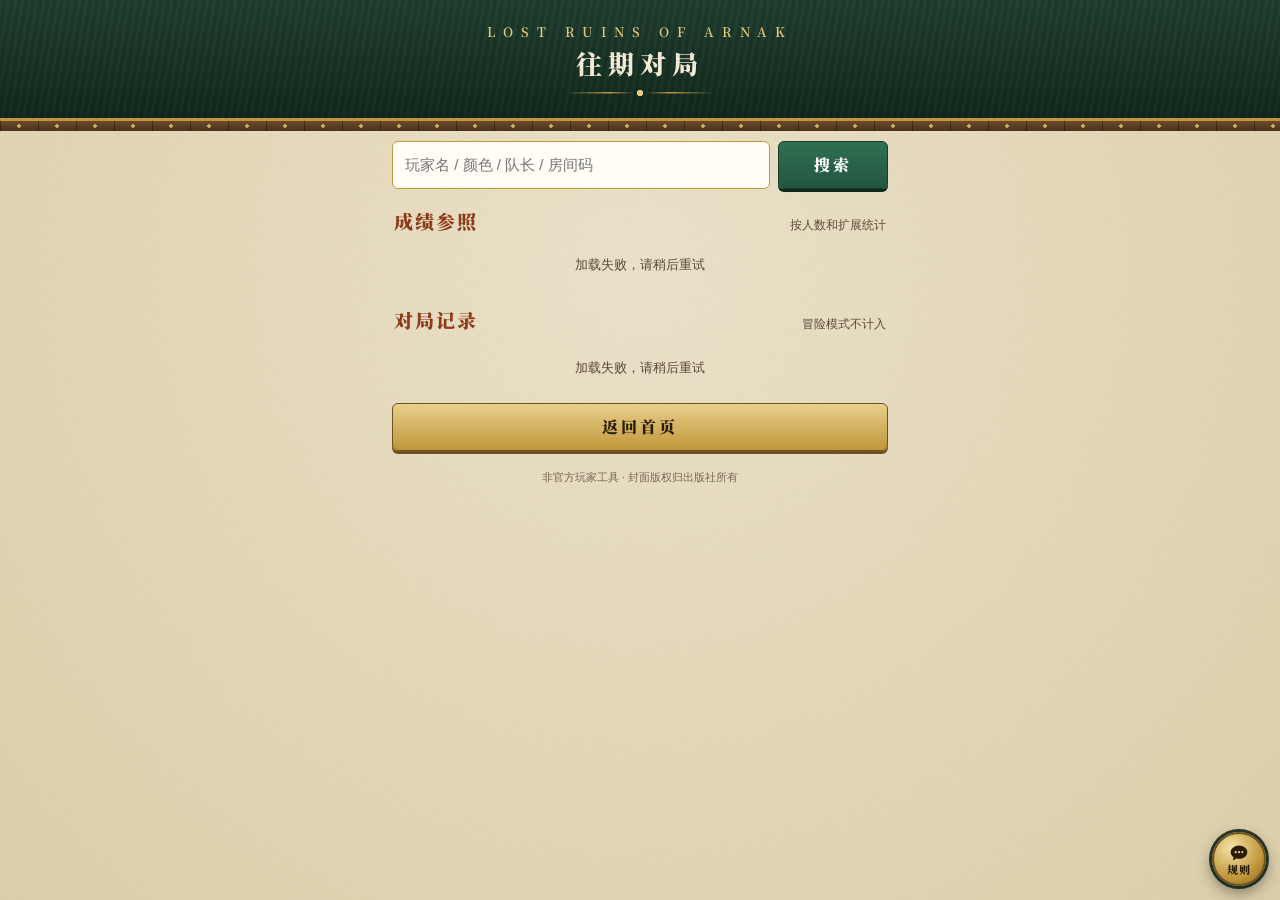
==== public/history.html @ c451a234 "阿纳克遗迹小助手：布置清单、轮次流程、终局计分、冒险模式记录、教程与规则助手 依据 CGE 官方规则书（简中版）：基础版、探险队长、失踪的探险队、冒险手册 v1.02。 做/不做清单来自社区调研（do" ====
<!doctype html>
<html lang="zh-CN">
<head>
<meta charset="utf-8">
<meta name="viewport" content="width=device-width,initial-scale=1,viewport-fit=cover">
<meta name="theme-color" content="#0f2219">
<title>往期对局 · 阿纳克遗迹</title>
<link rel="icon" href="img/icon-64.png">
<link rel="apple-touch-icon" href="img/icon-180.png">
<link rel="preconnect" href="https://fonts.googleapis.com">
<link rel="preconnect" href="https://fonts.gstatic.com" crossorigin>
<link href="https://fonts.googleapis.com/css2?family=Oswald:wght@500;600&family=Noto+Serif+SC:wght@600;900&display=swap" rel="stylesheet">
<link rel="stylesheet" href="style.css">
</head>
<body>
<div class="hero"><div class="en">LOST RUINS OF ARNAK</div><h1>往期对局</h1><div class="orn"></div></div><div class="band"></div>
<div class="wrap">
<form class="join" id="search"><input id="q" maxlength="12" autocomplete="off" placeholder="玩家名 / 颜色 / 队长 / 房间码"><button class="btn navy">搜索</button></form>
<h2 class="h">成绩参照<small>按人数和扩展统计</small></h2>
<div id="stats"><div class="empty">加载中…</div></div>
<h2 class="h">对局记录<small>冒险模式不计入</small></h2>
<div class="list games" id="games"><div class="empty">加载中…</div></div>
<a class="btn" href="./">返回首页</a>
<footer>非官方玩家工具 · 封面版权归出版社所有</footer>
</div>
<script type="module" src="history.js"></script>
<script type="module" src="chat.js"></script>
</body>
</html>
---- public/style.css ----
:root{
  --parch:#f0e7cf; --parch2:#e1d3ae; --ink:#2a2219; --ink2:#5a4a38;
  --red:#8e3b1a; --navy:#245540; --navy2:#2f7052; --step:#2f7052;
  --steel:#0f2219; --steel2:#1a3a2b; --brass:#c0973a; --brass2:#e6c97d;
  --wood:#6b4a2b; --wood2:#4a321c;
  --p-red:#c0412e; --p-blue:#3d78b8; --p-yellow:#dcae38; --p-green:#4b9a46; --p-rival:#6d6a63;
  --c-res:#2f6f9a; --c-temple:#c0973a; --c-idol:#8a5aa6; --c-guard:#8e3b1a; --c-card:#4f7d3a;
  --serif:"Noto Serif SC","Songti SC","STSong",serif;
  --sans:-apple-system,"PingFang SC","Hiragino Sans GB","Microsoft YaHei",sans-serif;
  --num:"Oswald","DIN Alternate",sans-serif;
}
*{box-sizing:border-box;margin:0;padding:0;-webkit-tap-highlight-color:transparent}
html{background:var(--parch2)}
body{min-height:100vh;font-family:var(--sans);color:var(--ink);
  background:
    url("data:image/svg+xml;utf8,<svg xmlns='http://www.w3.org/2000/svg' width='240' height='240'><filter id='n'><feTurbulence type='fractalNoise' baseFrequency='.9' numOctaves='2' stitchTiles='stitch'/><feColorMatrix values='0 0 0 0 .35 0 0 0 0 .27 0 0 0 0 .17 0 0 0 .16 0'/></filter><rect width='240' height='240' filter='url(%23n)'/></svg>"),
    radial-gradient(ellipse at 50% 30%,var(--parch) 0%,var(--parch2) 100%)}
button{font-family:inherit;cursor:pointer}
.hidden{display:none!important}
.band{height:10px;background:radial-gradient(circle at 19px 5px,#c9a45a 0 1.6px,transparent 2px) 0 0/38px 10px,linear-gradient(90deg,rgba(0,0,0,.35) 0 1px,transparent 1px) 0 0/38px 10px,linear-gradient(var(--wood),var(--wood2))}

/* big header (landing / setup) */
.hero{padding:calc(env(safe-area-inset-top) + 22px) 16px 20px;text-align:center;color:#f3ead6;
  background:linear-gradient(180deg,rgba(255,255,255,.04),rgba(0,0,0,.25)),repeating-linear-gradient(100deg,#1b3b2c 0 3px,#163224 3px 7px),var(--steel2);
  border-bottom:3px solid var(--brass)}
.hero .en{font:600 13px var(--serif);letter-spacing:8px;color:var(--brass2)}
.hero h1{font:900 26px/1.25 var(--serif);letter-spacing:6px;margin-top:6px}
.orn{width:150px;height:10px;margin:8px auto 0;
  background:radial-gradient(circle,var(--brass2) 0 3px,transparent 3.5px) center/10px 10px no-repeat,
    linear-gradient(90deg,transparent,var(--brass) 30%,transparent 46%,transparent 54%,var(--brass) 70%,transparent) center/100% 1.5px no-repeat}
/* slim bar (in game) */
.bar{display:flex;align-items:center;gap:8px;padding:calc(env(safe-area-inset-top) + 8px) 12px 8px;color:#f3ead6;
  background:repeating-linear-gradient(100deg,#1b3b2c 0 3px,#163224 3px 7px),var(--steel2);border-bottom:2px solid var(--brass)}
.bar .ttl{flex:1;font:900 15px var(--serif);letter-spacing:2px;white-space:nowrap;overflow:hidden;text-overflow:ellipsis}
.room{display:inline-flex;align-items:center;gap:6px;height:30px;padding:0 10px;border-radius:15px;border:1px solid rgba(224,194,122,.5);
  background:rgba(0,0,0,.2);color:var(--brass2);font:600 15px var(--num);letter-spacing:2px}
.room small{font:500 11px var(--sans);letter-spacing:0;color:#cbbf9f}
.conn{width:9px;height:9px;border-radius:50%;background:#7d8796;box-shadow:0 0 0 2px rgba(0,0,0,.25)}
.conn.on{background:#62c27a}

.wrap{max-width:520px;margin:0 auto;padding:0 12px calc(env(safe-area-inset-bottom) + 20px)}
.tabs{display:flex;gap:6px;margin:10px 0 8px}
.tab{flex:1;height:38px;border-radius:4px;font:700 15px var(--serif);letter-spacing:3px;color:var(--navy);
  background:rgba(36,85,64,.08);border:1.5px solid rgba(36,85,64,.35)}
.tab.on{color:#fff;background:linear-gradient(180deg,var(--navy2),var(--navy));border-color:#163a2b}
h2.h{display:flex;align-items:baseline;justify-content:space-between;margin:18px 2px 8px;font:900 19px var(--serif);letter-spacing:2px;color:var(--red)}
h2.h small{font:500 12px var(--sans);letter-spacing:0;color:var(--ink2)}
.note{font:500 12px/1.55 var(--sans);color:var(--ink2);padding:7px 10px;border-left:3px solid var(--red);background:rgba(139,58,28,.05);margin-top:8px}
.note b{color:var(--red)}
.card{background:rgba(255,252,243,.6);border:1.5px solid rgba(90,74,56,.32);border-radius:8px;box-shadow:0 2px 6px rgba(60,40,10,.1)}
.list{display:flex;flex-direction:column;gap:7px}
.row{display:flex;align-items:center;gap:8px;padding:7px 9px}
.stepn{flex:none;width:24px;height:24px;border-radius:50%;background:var(--step);color:#fff;border:2px solid #fff;
  box-shadow:0 1px 3px rgba(0,0,0,.3);font:600 13px/20px var(--num);text-align:center}
.por{display:inline-block;flex:none;width:46px;height:46px;border-radius:50%;padding:3px;background:var(--c,#999);box-shadow:0 2px 4px rgba(0,0,0,.3);border:none}
.por img{display:block;width:100%;height:100%;border-radius:50%;object-fit:cover;background:#3a2f25}
.por.sm{width:36px;height:36px;padding:2.5px}
.por.xs{width:28px;height:28px;padding:2px}
.who{flex:1;min-width:0}
.who .nm{font:700 15px var(--sans);white-space:nowrap;overflow:hidden;text-overflow:ellipsis}
.who .fg{font:500 11px var(--sans);color:var(--ink2);margin-top:1px;white-space:nowrap;overflow:hidden;text-overflow:ellipsis}
input.pn{width:100%;height:34px;border:1.5px solid rgba(90,74,56,.35);border-radius:6px;background:#fffdf6;padding:0 8px;outline:none;font:700 15px var(--sans);color:var(--ink)}
input.pn:focus{border-color:var(--navy)}
.ib{flex:none;width:34px;height:34px;border-radius:6px;border:1.5px solid rgba(90,74,56,.4);background:rgba(255,255,255,.55);color:var(--ink);font:700 18px/1 var(--sans)}
.ib:disabled{opacity:.25}
.field{flex:none;display:flex;align-items:center;width:64px;height:36px;border-radius:6px;background:#fffdf6;border:1.5px solid var(--brass);padding:0 7px}
.field i{font:600 14px var(--num);font-style:normal;color:var(--brass);margin-right:2px}
.field input{width:100%;border:none;outline:none;background:transparent;font:600 19px var(--num);color:var(--ink);text-align:right}
.field input.bad{color:#c0392b}
.chips{display:flex;gap:8px}
.chip{flex:1;height:40px;border-radius:6px;border:1.5px solid rgba(36,85,64,.4);background:transparent;color:var(--navy);font:700 16px var(--sans)}
.chip.on{background:var(--navy);color:#fff;border-color:var(--navy)}
.dots{display:flex;gap:6px;margin-top:5px}
.dot{width:20px;height:20px;border-radius:50%;border:2px solid #fff;background:var(--c);box-shadow:0 0 0 1px rgba(0,0,0,.25)}
.dot.on{box-shadow:0 0 0 2px var(--ink)}
.dot:disabled{opacity:.2}
.btn{display:block;width:100%;height:48px;margin-top:12px;border-radius:6px;border:1.5px solid #6e5220;
  background:linear-gradient(180deg,#e9cf8c,var(--brass));color:#2a1d08;font:900 16px var(--serif);letter-spacing:3px;box-shadow:0 3px 0 #6e5220}
.btn:active{transform:translateY(2px);box-shadow:0 1px 0 #6e5220}
.btn:disabled{opacity:.4}
.btn.navy{background:linear-gradient(180deg,var(--navy2),var(--navy));border-color:#163a2b;color:#fff;box-shadow:0 3px 0 #0e281c}
.btn.ghost{height:38px;margin-top:8px;background:transparent;border-color:rgba(90,74,56,.4);color:var(--ink2);font:600 13px var(--sans);letter-spacing:1px;box-shadow:none}
.btns{display:flex;gap:8px}.btns .btn{flex:1}
.err{margin-top:6px;color:#b03020;font-size:13px;text-align:center;min-height:1em}

/* status strip */
.status{display:flex;align-items:center;gap:10px;padding:8px 10px;border-radius:8px;background:rgba(36,85,64,.08);border:1px solid rgba(36,85,64,.25)}
.medal{flex:none;display:inline-flex;align-items:center;justify-content:center;width:40px;height:40px;border-radius:50%;
  background:radial-gradient(circle at 35% 30%,#f2dc9c,var(--brass) 60%,#6e5220);color:#2a1d08;font:900 15px/1 var(--serif);
  border:2px solid #4b3714;box-shadow:0 2px 4px rgba(0,0,0,.3);text-align:center}
.status .t{font:900 17px var(--serif);letter-spacing:1px;color:var(--navy)}
.status .t b{font:600 19px var(--num);color:var(--red);margin:0 2px}
.status .s{font-size:12px;color:var(--ink2);margin-top:1px}
.pips{display:flex;gap:3px;margin-left:auto}
.pips i{width:7px;height:16px;border-radius:2px;background:rgba(36,85,64,.18)}
.pips i.done{background:var(--navy2)}
.pips i.cur{background:var(--red)}
.banner{margin-top:8px;padding:9px 10px;border-radius:8px;background:#1d3d2e;color:#f3ead6;font-size:13px;line-height:1.5;display:flex;align-items:center;gap:10px}
.banner b{color:var(--brass2)}
.banner button{flex:none;height:32px;padding:0 12px;border-radius:5px;border:1px solid var(--brass);background:var(--brass);color:#22180a;font:700 13px var(--sans)}

/* turn order track */
.track{margin-top:8px;padding:9px 6px 9px;border-radius:8px;background:linear-gradient(180deg,#1d3d2e,#0d2018);border:2px solid #06120c;color:#f3ead6}
.track .t{font:700 12px var(--serif);letter-spacing:2px;color:var(--brass2);text-align:center}
.slots{display:flex;justify-content:center;gap:4px;margin-top:6px}
.slot{flex:1;max-width:88px;text-align:center;min-width:0}
.slot .o{font:600 12px var(--num);color:var(--brass2);margin-bottom:3px}
.slot .por{display:block;margin:0 auto;width:44px;height:44px}
.slot .n{font:600 11.5px var(--sans);margin-top:3px;white-space:nowrap;overflow:hidden;text-overflow:ellipsis}
.slot .m{display:inline-block;margin-top:2px;padding:0 7px;border-radius:9px;background:var(--brass);color:#22180a;font:600 12px/17px var(--num)}

/* scoring table */
table.sc{width:100%;margin-top:8px;border-collapse:separate;border-spacing:0 6px;table-layout:fixed}
.sc thead th{padding:0 2px 2px;vertical-align:bottom}
.sc th:first-child{width:64px}
.pv{display:flex;flex-direction:column;align-items:center;gap:2px;min-width:0}
.pv span{max-width:100%;font:700 12.5px var(--sans);white-space:nowrap;overflow:hidden;text-overflow:ellipsis}
.sc tbody th{height:50px;padding-left:9px;text-align:left;font:600 13px/1.2 var(--sans);color:var(--ink2);background:rgba(255,252,243,.6);border:1.5px solid rgba(90,74,56,.25);border-right:none;border-radius:8px 0 0 8px}
.sc tbody th small{display:block;font-size:11px;font-weight:500}
.sc td{padding:0 3px;background:rgba(255,252,243,.6);border-top:1.5px solid rgba(90,74,56,.25);border-bottom:1.5px solid rgba(90,74,56,.25)}
.sc td:last-child{border-right:1.5px solid rgba(90,74,56,.25);border-radius:0 8px 8px 0;padding-right:5px}
.cell{width:100%;height:40px;border-radius:5px;border:1.5px solid rgba(181,139,60,.75);background:#fffdf6;font:600 17px var(--num);color:var(--ink)}
.cell.empty{color:#b7a98f;font:500 12px var(--sans)}
.cell.bad{color:#c0392b;border-color:#c0392b}
.sc td.tt{text-align:center;font:600 21px var(--num);color:var(--red)}
.legend{font:500 11.5px/1.6 var(--sans);color:var(--ink2);margin-top:4px}
.legend b{color:var(--ink)}

/* sheets */
.mask{position:fixed;inset:0;background:rgba(6,16,10,.55);z-index:20}
.sheet{position:fixed;left:0;right:0;bottom:0;z-index:21;max-width:520px;margin:0 auto;padding:12px 14px calc(env(safe-area-inset-bottom) + 14px);
  background:var(--parch);border-top:3px solid var(--brass);border-radius:14px 14px 0 0;box-shadow:0 -8px 30px rgba(0,0,0,.4)}
.sheet h3{font:900 16px var(--serif);color:var(--red);letter-spacing:1px}
.sheet .hint{font-size:12px;color:var(--ink2);margin-top:2px;line-height:1.5}
.disp{margin-top:8px;min-height:58px;padding:6px 12px;border-radius:6px;background:#fffdf6;border:1.5px solid var(--brass);text-align:right}
.disp .ex{font:500 14px var(--num);color:var(--ink2);word-break:break-all}
.disp .cur{font:600 26px var(--num);color:var(--ink)}
.keys{display:grid;grid-template-columns:repeat(4,1fr);gap:7px;margin-top:10px}
.keys button{height:48px;border-radius:6px;border:1.5px solid rgba(90,74,56,.35);background:#fffaf0;font:600 21px var(--num);color:var(--ink)}
.keys .op{background:var(--navy);color:#fff;border-color:var(--navy);font-size:26px}
.keys .ok{background:linear-gradient(180deg,#e9cf8c,var(--brass));border-color:#6e5220;font:900 15px var(--serif);grid-row:span 2;height:auto}
.keys .fn{font:600 14px var(--sans)}

/* landing */
.join{display:flex;gap:8px;margin-top:10px}
.join input{flex:1;min-width:0;height:48px;border-radius:6px;border:1.5px solid var(--brass);background:#fffdf6;text-align:center;font:600 24px var(--num);letter-spacing:8px;text-transform:uppercase;outline:none}
.join .btn{flex:none;width:110px;margin-top:0}

/* MVP */
.mvp{position:relative;margin-top:4px;padding:14px 12px 12px;border-radius:10px;text-align:center;color:#f3ead6;overflow:hidden;
  background:radial-gradient(ellipse at 50% 0%,rgba(224,194,122,.35),transparent 60%),linear-gradient(180deg,#1d3d2e,#0b1c14);border:2px solid #06120c}
.mvp .crown{font:700 12px var(--serif);letter-spacing:6px;color:var(--brass2)}
.mvp .por{width:92px;height:92px;padding:4px;margin:8px auto 0;display:block;box-shadow:0 0 0 3px var(--brass2),0 6px 18px rgba(0,0,0,.5)}
.mvp .nm{font:900 22px var(--serif);letter-spacing:2px;margin-top:8px}
.mvp .fg{font-size:12px;color:#c9c0aa}
.mvp .pts{font:600 40px/1.1 var(--num);color:var(--brass2);margin-top:2px}
.mvp .pts small{font:500 13px var(--sans);color:#c9c0aa;margin-left:3px}
.rk .row{gap:7px;padding:7px 8px}
.rk .tot{font:600 22px var(--num);color:var(--red);min-width:34px;text-align:right}
.stack{display:flex;height:9px;border-radius:5px;overflow:hidden;background:rgba(90,74,56,.12);margin-top:4px}
.stack i{display:block;height:100%}
.parts{font:500 10.5px var(--sans);color:var(--ink2);margin-top:3px;white-space:nowrap;overflow:hidden;text-overflow:ellipsis}
.parts em{font-style:normal;display:inline-block;width:7px;height:7px;border-radius:2px;margin:0 2px 0 5px;vertical-align:0}
.parts em:first-child{margin-left:0}
.achs{display:grid;grid-template-columns:repeat(2,1fr);gap:7px;margin-top:6px}
.ach{display:flex;align-items:center;gap:8px;padding:7px 8px}
.ach .medal{width:34px;height:34px;font-size:16px}
.ach .an{font:900 13.5px var(--serif);color:var(--red)}
.ach .ad{font-size:10.5px;color:var(--ink2);line-height:1.35}
.ach .aw{display:flex;gap:3px;margin-top:3px;flex-wrap:wrap}
.tbh{display:flex;width:100%;justify-content:space-between;align-items:center;padding:2px 0;border:none;background:none;font:12px var(--sans);color:var(--ink2);text-align:left}
.tbh span{color:var(--brass);font-weight:700}
.sv .btn{height:40px;margin-top:8px;font:700 14px var(--sans);letter-spacing:1px}
.tb .pn{flex:1;min-width:0}
.shotv{position:fixed;inset:0;z-index:60;overflow:auto;padding:0 16px 24px;background:rgba(7,20,13,.94)}
.shotv img{display:block;width:100%;max-width:480px;margin:0 auto;border-radius:6px;box-shadow:0 6px 24px rgba(0,0,0,.5)}
.sv-top{position:sticky;top:0;display:flex;align-items:center;gap:10px;max-width:480px;margin:0 auto;padding:12px 0 10px;background:rgba(7,20,13,.94);color:var(--brass2);font:600 14px var(--sans)}
.sv-top span{flex:1}
.sv-top a,.sv-top button{padding:5px 12px;border:1px solid rgba(255,255,255,.4);border-radius:5px;background:none;color:#fff;font:600 13px var(--sans);text-decoration:none}
.tb{display:flex;align-items:center;gap:6px;margin-top:6px;font-size:12px;color:var(--ink2)}
footer{margin-top:18px;text-align:center;font-size:10.5px;line-height:1.6;color:var(--ink2);opacity:.8}
.toast{position:fixed;left:50%;bottom:calc(env(safe-area-inset-bottom) + 24px);transform:translateX(-50%);z-index:30;padding:8px 16px;border-radius:20px;background:rgba(9,24,16,.9);color:#fff;font-size:13px}

/* short phones (e.g. iPhone SE): tighten the in-game screen so the settle button stays on screen */
@media (max-height: 700px){
  .bar{padding-top:calc(env(safe-area-inset-top) + 6px);padding-bottom:6px}
  .tabs{margin:7px 0 6px}.tab{height:34px}
  .status{padding:5px 9px}.medal{width:34px;height:34px}.status .t{font-size:16px}
  .banner{margin-top:6px;padding:6px 9px}.banner button{height:28px}
  .track{margin-top:6px;padding:6px 4px 7px}.slots{margin-top:4px}.slot .por{width:38px;height:38px}.slot .o{margin-bottom:1px}
  .list{gap:5px}.row{padding:5px 8px}.por.sm{width:32px;height:32px}
  .ib{width:32px;height:32px}.field{height:34px}
  .btn{height:44px;margin-top:9px}.btn.ghost{height:34px;margin-top:6px}
}
.lobby{display:flex;align-items:center;gap:10px;width:100%;padding:9px 11px;text-align:left;font:inherit;color:inherit}
.lobby .lc{font:600 22px var(--num);letter-spacing:3px;color:var(--navy);min-width:66px}
.lobby .lp{display:flex;gap:2px;flex:1;min-width:0}
.lobby .ls{text-align:right;font-size:11.5px;color:var(--ink2);line-height:1.35}
.lobby .ls b{display:block;font:700 13px var(--sans);color:var(--red)}
.empty{padding:14px;text-align:center;font-size:13px;color:var(--ink2)}
.join{margin-top:10px}

/* illustrated tutorial (guide.html) */
a.btn{text-align:center;line-height:45px;text-decoration:none}
a.btn.ghost{line-height:35px}
.guide .toc{display:flex;flex-wrap:wrap;gap:6px;margin:0 0 4px}
.guide .toc a{padding:5px 10px;border-radius:14px;border:1px solid rgba(36,85,64,.35);background:rgba(36,85,64,.06);color:var(--navy);font:600 12.5px var(--sans);text-decoration:none}
.gs{margin-top:14px;padding:0 0 12px;overflow:hidden;scroll-margin-top:10px}
.gs h2.h{margin:12px 12px 10px}
.gs h2.h i{font:600 15px var(--num);font-style:normal;color:var(--brass);margin-right:8px}
.gs img{display:block;width:100%;height:auto;background:var(--steel)}
.gs ul{margin:10px 14px 0 30px;font:500 14.5px/1.7 var(--sans)}
.gs li+li{margin-top:5px}
/* landing */
.hero-art{position:relative;height:calc(env(safe-area-inset-top) + 232px);overflow:hidden;background:var(--steel);border-bottom:3px solid var(--brass)}
.hero-art img{position:absolute;inset:0;width:100%;height:100%;object-fit:cover;object-position:50% 40%}
.hero-art:after{content:"";position:absolute;inset:0;background:linear-gradient(180deg,rgba(18,14,10,.25) 0,rgba(18,14,10,0) 30%,rgba(18,14,10,.15) 50%,rgba(18,14,10,.78) 100%)}
.hero-art .ht{position:absolute;z-index:1;left:0;right:0;bottom:16px;text-align:center;color:#fbf6ec;text-shadow:0 2px 12px rgba(0,0,0,.6)}
.hero-art .wm{font:500 46px/1 "Cinzel",serif;letter-spacing:14px;text-indent:14px}
.hero-art .hr{width:210px;height:1px;margin:9px auto 8px;background:rgba(251,246,236,.75)}
.hero-art .hz{font:600 18px var(--serif);letter-spacing:6px;text-indent:6px}
.hero-art .hs{margin-top:5px;font:600 12px var(--sans);letter-spacing:5px;text-indent:5px;color:var(--brass2)}
.start{margin-top:14px;padding:12px}
.start .btn{margin-top:0}
.start .or{display:flex;align-items:center;gap:10px;margin:12px 2px 0;font-size:12px;color:var(--ink2)}
.start .or:before,.start .or:after{content:"";flex:1;height:1px;background:rgba(90,74,56,.28)}
.start .join{margin-top:8px}
.start .join input,.start .join .btn{height:46px}
.start .join .btn{width:96px}
.start .err{margin-top:8px;min-height:0}
.tiles{display:grid;grid-template-columns:1fr 1fr;gap:10px;margin-top:10px}
.tile{display:flex;align-items:center;gap:10px;padding:10px;text-decoration:none;color:var(--ink2);font-size:11.5px;line-height:1.4}
.tile:active{transform:translateY(1px)}
.tile b{display:block;font:900 16px var(--serif);letter-spacing:2px;color:var(--navy)}
.tile .ti{position:relative;flex:none;width:42px;height:42px;border-radius:50%;overflow:hidden;border:2px solid var(--brass);box-shadow:0 1px 3px rgba(0,0,0,.25)}
.tile .ti img{display:block;width:100%;height:100%;object-fit:cover}
.tile .ti.rec{display:flex;align-items:center;justify-content:center;background:linear-gradient(180deg,var(--navy2),var(--navy));color:var(--brass2);font:900 18px var(--serif)}
.lobby .lp .por+.por{margin-left:-7px}
.lobby .ls{display:flex;flex-direction:column;align-items:flex-end;gap:3px}
.lobby .ls .st{display:inline-block;padding:2px 8px;border-radius:10px;font:700 12px var(--sans)}
.lobby .ls .st-setup{background:rgba(181,139,60,.2);color:#7a5a1c}
.lobby .ls .st-play{background:rgba(36,85,64,.13);color:var(--navy)}
.lobby .ls .st-over{background:rgba(90,74,56,.12);color:var(--ink2)}
.lobby .ls small{font-size:11px;color:var(--ink2)}
.od{display:inline-block;width:7px;height:7px;margin-right:4px;border-radius:50%;background:#a59a86;vertical-align:1px}
.od.on{background:#4caf6a}

/* past games (history.html) */
.games{margin-top:12px}
.game summary{list-style:none;padding:9px 11px;cursor:pointer}
.game summary::-webkit-details-marker{display:none}
.game .gh{display:flex;align-items:baseline;justify-content:space-between;gap:8px}
.game .gh b{font:600 20px var(--num);letter-spacing:3px;color:var(--navy)}
.game .gh span{font-size:12px;color:var(--ink2)}
.game .gp{display:flex;flex-wrap:wrap;gap:4px 12px;margin-top:6px}
.game .gp>span{display:flex;align-items:center;gap:4px;font-size:13px;min-width:0}
.game .gp i{font-style:normal;max-width:6em;overflow:hidden;text-overflow:ellipsis;white-space:nowrap}
.game .gp em{font:600 15px var(--num);font-style:normal;color:var(--ink2)}
.game .gp .win em{color:var(--red)}
.game .gp .win i{font-weight:700}
.game .gd{border-top:1px dashed rgba(90,74,56,.35);padding:4px 0}
.game[open] summary .gp{display:none}
#search input{font:500 15px var(--sans);letter-spacing:0;text-transform:none;text-align:left;padding:0 12px}
.start .join input::placeholder{font:500 15px var(--sans);letter-spacing:6px;color:#a59a86}
.guide .toc a.fqa{background:var(--navy);border-color:var(--navy);color:#fff}
#faq{scroll-margin-top:10px}
.fq-cat{margin:16px 2px 6px;font:900 15px var(--serif);letter-spacing:2px;color:var(--navy)}
.fq{margin-top:6px}
.fq summary{position:relative;list-style:none;padding:10px 32px 10px 12px;font:600 14.5px/1.5 var(--sans);cursor:pointer}
.fq summary::-webkit-details-marker{display:none}
.fq summary:after{content:"+";position:absolute;right:12px;top:8px;font:500 20px var(--num);color:var(--brass)}
.fq[open] summary:after{content:"−"}
.fq p{padding:0 12px 11px;font:500 14px/1.7 var(--sans);color:var(--ink2)}
.fq p a{font-size:12px;color:var(--navy2);white-space:nowrap}

/* blind-bag draw overlay */
.draw{position:fixed;inset:0;z-index:50;display:flex;align-items:center;justify-content:center;background:rgba(7,20,13,.93);-webkit-backdrop-filter:blur(4px);backdrop-filter:blur(4px);animation:drIn .25s ease;transition:opacity .4s}
.draw.out{opacity:0}
.dr-box{text-align:center;color:#f3ead6}
.dr-t{font:900 22px var(--serif);letter-spacing:8px;text-indent:8px;color:var(--brass2)}
.dr-slots{display:flex;gap:10px;justify-content:center;margin-top:24px;min-height:100px}
.dr-s{width:64px;opacity:0;animation:drPop .75s cubic-bezier(.2,.9,.3,1.2) forwards;animation-delay:calc(var(--start) + var(--i) * var(--step))}
.dr-s .por{display:block;width:58px;height:58px;padding:3px;margin:0 auto;box-shadow:0 0 0 2px var(--brass2),0 4px 12px rgba(0,0,0,.5)}
.dr-s b{display:block;margin-top:6px;font:600 18px var(--num);color:var(--brass2)}
.dr-s i{display:block;font-style:normal;font-size:11px;color:#cfc5ad;white-space:nowrap;overflow:hidden;text-overflow:ellipsis}
.dr-bag{width:120px;height:130px;margin:18px auto 0;transform-origin:50% 92%;animation:drShake .9s ease-in-out,drJig var(--step) ease-in-out var(--start) infinite}
.dr-skip{margin-top:16px;font-size:12px;color:#8f8a7d}
@keyframes drIn{from{opacity:0}}
@keyframes drPop{0%{opacity:0;transform:translate(calc(var(--d) * 74px),170px) scale(.3)}45%{opacity:1;transform:translate(calc(var(--d) * 37px),-28px) scale(1.15)}100%{opacity:1;transform:none}}
@keyframes drShake{0%,100%{transform:rotate(0)}20%{transform:rotate(-9deg)}40%{transform:rotate(8deg)}60%{transform:rotate(-5deg)}80%{transform:rotate(3deg)}}
@keyframes drJig{0%,100%{transform:scale(1)}25%{transform:scale(1.07,.93)}}
.lobby .lc em{display:block;margin-top:1px;font:700 10px var(--sans);font-style:normal;letter-spacing:2px;color:var(--brass)}

/* rules assistant (chat.js) */
body.has-chat{padding-bottom:72px}
.cfab{position:fixed;right:14px;bottom:calc(env(safe-area-inset-bottom) + 14px);z-index:19;width:54px;height:54px;display:flex;flex-direction:column;align-items:center;justify-content:center;gap:0;border-radius:50%;border:2px solid #6e5220;background:radial-gradient(circle at 35% 28%,#f6e3a8,var(--brass) 62%,#8a6526);color:#2a1c08;font:900 11px/1.1 var(--serif);letter-spacing:1px;box-shadow:0 0 0 3px rgba(15,34,25,.88),0 6px 16px rgba(0,0,0,.45)}
.cfab:active{transform:scale(.94)}
@keyframes cpIn{from{opacity:0;transform:translateY(18px) scale(.97)}}
.cpanel{position:fixed;right:12px;bottom:calc(env(safe-area-inset-bottom) + 12px);z-index:40;width:min(380px,calc(100vw - 24px));height:min(600px,calc(100dvh - 24px));display:flex;flex-direction:column;overflow:hidden;border:1.5px solid #6e5220;border-radius:14px;background:var(--parch2);box-shadow:0 14px 44px rgba(0,0,0,.5);transform-origin:bottom right;animation:cpIn .22s ease}
.chd{display:flex;align-items:center;gap:10px;padding:11px 6px 11px 12px;background:linear-gradient(180deg,var(--steel2),var(--steel))}
.chd div{flex:1;min-width:0}
.chd b{display:block;font:900 16px var(--serif);color:var(--brass2);letter-spacing:1px}
.chd div span{display:flex;align-items:center;gap:6px;margin-top:2px;font:500 11.5px var(--sans);color:#a9c2b4}
.con{width:7px;height:7px;border-radius:50%;background:#5ec27a;box-shadow:0 0 0 3px rgba(94,194,122,.22)}
.cav{flex:none;width:38px;height:38px;display:grid;place-items:center;border-radius:50%;border:1.5px solid #6e5220;background:radial-gradient(circle at 35% 28%,#f6e3a8,var(--brass) 62%,#8a6526);color:#2a1c08;font:900 17px var(--serif);box-shadow:0 0 0 2px rgba(224,194,122,.3)}
.cav.sm{width:28px;height:28px;font-size:13px;box-shadow:0 2px 4px rgba(0,0,0,.2)}
.cx{flex:none;width:36px;height:36px;border:none;background:none;color:#d8dee8;font:300 28px/1 var(--sans)}
.clog{flex:1;overflow:auto;display:flex;flex-direction:column;gap:10px;padding:12px;background:radial-gradient(ellipse at 50% 0%,var(--parch) 0%,var(--parch2) 100%)}
.cwel{position:relative;flex:none;display:flex;align-items:flex-end;min-height:112px;overflow:hidden;border-radius:10px;border:1px solid rgba(110,82,32,.5);box-shadow:0 4px 12px rgba(0,0,0,.22)}
.cwel img{position:absolute;inset:0;width:100%;height:100%;object-fit:cover;object-position:50% 35%}
.cwel div{position:relative;width:100%;padding:30px 12px 10px;background:linear-gradient(transparent,rgba(7,20,13,.88) 55%)}
.cwel b{display:block;font:900 16px var(--serif);color:#fbf6ec;letter-spacing:1px}
.cwel span{display:block;margin-top:2px;font:12px/1.5 var(--sans);color:#d9d3c5}
.csug{display:flex;flex-direction:column;gap:6px}
.csug em{margin:2px 0 0 2px;font:700 11.5px var(--sans);font-style:normal;color:var(--ink2);letter-spacing:2px}
.csug button{display:flex;align-items:center;gap:9px;padding:9px 10px;border:1px solid rgba(181,139,60,.55);border-radius:9px;background:#fffaf0;text-align:left;font:600 13.5px var(--sans);color:var(--ink);box-shadow:0 1px 0 rgba(110,82,32,.22)}
.csug button:before{content:"问";flex:none;width:20px;height:20px;display:grid;place-items:center;border-radius:50%;background:var(--navy);color:#fff;font:700 11px var(--sans)}
.csug button:after{content:"›";margin-left:auto;font:600 18px/1 var(--sans);color:var(--brass)}
.csug button:active{background:#f3e7cc}
.cr{display:flex;align-items:flex-end;gap:7px}
.cr.u{justify-content:flex-end}
.cm{max-width:82%;padding:9px 12px;border-radius:12px;font:14px/1.65 var(--sans);word-break:break-word}
.cm.u{background:linear-gradient(180deg,var(--navy2),var(--navy));color:#fff;border-bottom-right-radius:4px;box-shadow:0 2px 6px rgba(14,40,28,.25)}
.cm.a{background:#fffdf6;border:1px solid rgba(90,74,56,.18);color:var(--ink);border-bottom-left-radius:4px;box-shadow:0 2px 6px rgba(60,45,25,.1)}
.cm.a b{color:var(--red)}
.cm.err{color:var(--red);border-color:rgba(139,58,28,.4);background:#fbf1ec}
.cin{display:flex;align-items:center;gap:8px;padding:10px 10px 6px;border-top:1px solid rgba(110,82,32,.25);background:#f6eedb}
.cin textarea{flex:1;min-width:0;height:42px;resize:none;padding:10px 15px;border:1.5px solid rgba(90,74,56,.3);border-radius:21px;background:#fffdf6;outline:none;font:16px/1.3 var(--sans);color:var(--ink)}
.cin textarea:focus{border-color:var(--brass)}
.cin button{flex:none;width:42px;height:42px;display:grid;place-items:center;border-radius:50%;border:1.5px solid #6e5220;background:radial-gradient(circle at 35% 28%,#f6e3a8,var(--brass) 62%,#8a6526);color:#2a1c08;box-shadow:0 2px 0 #6e5220}
.cin button:active{transform:translateY(1px);box-shadow:0 1px 0 #6e5220}
.cin button:disabled{opacity:.45}
.cfoot{padding:0 12px 8px;background:#f6eedb;text-align:center;font:500 10.5px var(--sans);color:var(--ink2);opacity:.75}
.cdots{display:inline-flex;gap:4px;padding:5px 0}
.cdots b{width:6px;height:6px;border-radius:50%;background:var(--brass);animation:cdot 1s infinite}
.cdots b:nth-child(2){animation-delay:.15s}.cdots b:nth-child(3){animation-delay:.3s}
@keyframes cdot{0%,80%,100%{opacity:.25}40%{opacity:1}}

/* Feast for Odin: setup start-player badge */
.fst{margin-left:auto;height:22px;padding:0 7px;white-space:nowrap;flex:none;border-radius:11px;border:1px solid rgba(36,85,64,.4);background:transparent;color:var(--navy);font:600 11.5px var(--sans)}
.fst.on{background:var(--red);border-color:var(--red);color:#fff}
/* round phases */
.phs{display:flex;flex-direction:column;gap:5px;margin-top:8px}
.ph{padding:0;overflow:hidden}
.phh{display:flex;align-items:center;gap:8px;padding:7px 10px}
.phh b{font:900 15px var(--serif);letter-spacing:1px;color:var(--ink)}
.phh small{margin-left:auto;font:500 11.5px var(--sans);color:var(--ink2);text-align:right}
.phn{flex:none;width:22px;height:22px;border-radius:50%;background:rgba(36,85,64,.14);color:var(--navy);font:600 12px/22px var(--num);text-align:center}
.ph.cur{border-color:var(--brass);background:#fffaf0;box-shadow:0 0 0 2px rgba(192,151,58,.45),0 3px 10px rgba(60,40,10,.18)}
.ph.cur .phn{background:var(--red);color:#fff}
.ph.cur .phh b{color:var(--red)}
.ph.done{opacity:.62}
.ph.done .phn{background:var(--navy2);color:#fff}
.ph.off{opacity:.45;background:transparent;box-shadow:none;border-style:dashed}
.ph.off .phh b{text-decoration:line-through;text-decoration-color:rgba(90,74,56,.5)}
.phb{padding:0 12px 10px 40px;font:500 13.5px/1.65 var(--sans);color:var(--ink)}
.phb ul{margin:0 0 0 16px}.phb li+li{margin-top:3px}
.phb b{color:var(--red)}
.phb .tip{margin-top:6px;font-size:12px;color:var(--ink2)}
.pick{display:flex;flex-wrap:wrap;gap:6px;margin-top:8px}
.pick button{display:flex;align-items:center;gap:6px;padding:4px 10px 4px 4px;border-radius:22px;border:1.5px solid rgba(90,74,56,.35);background:#fffdf6;font:600 13px var(--sans);color:var(--ink)}
.pick button.on{border-color:var(--red);background:var(--red);color:#fff}
/* scoring extras */
.sc tr.grp td{padding:6px 2px 0;background:none;border:none;font:900 13px var(--serif);letter-spacing:3px;color:var(--red)}
.cell.neg{color:var(--red)}
.cell.crown{background:linear-gradient(180deg,#f2dc9c,var(--brass));border-color:#6e5220;color:#2a1d08}
.parts .mn{color:var(--red)}
.rk .parts{white-space:normal;line-height:1.5}
.dr-s.first b{color:#fff}
.dr-s.first .por{box-shadow:0 0 0 3px var(--brass2),0 0 22px rgba(230,201,125,.75)}
/* landing cover: the box cover shown whole over a blurred copy of itself */
.hero-art.cover{height:calc(env(safe-area-inset-top) + 300px)}
.hero-art.cover .cv{position:absolute;z-index:1;inset:auto;left:50%;top:calc(env(safe-area-inset-top) + 18px);height:200px;width:auto;transform:translateX(-50%);object-fit:contain;border-radius:3px;border:2px solid rgba(230,201,125,.75);box-shadow:0 10px 28px rgba(0,0,0,.6)}
.hero-art.cover .ht{bottom:14px}
/* per-player scoring */
.seg{display:flex;border:1.5px solid var(--navy);border-radius:6px;overflow:hidden;margin-top:8px}
.seg button{flex:1;height:36px;border:none;background:transparent;color:var(--navy);font:700 14px var(--sans)}
.seg button.on{background:var(--navy);color:#fff}
.pick.me button{padding-right:14px}
.ms-who{display:flex;align-items:center;gap:9px;margin-top:10px}
.ms-who div{flex:1}.ms-who b{display:block;font:900 17px var(--serif);color:var(--red)}.ms-who small{font-size:12px;color:var(--ink2)}
.ms-who .tbh{width:auto}
.ms{display:flex;align-items:center;gap:10px;padding:8px 10px}
.ms-t{flex:1;min-width:0}
.ms-t b{font:700 15px var(--sans)}.ms-t b small{font:500 11px var(--sans);color:var(--ink2);margin-left:6px}
.ms-h{font:500 11.5px/1.5 var(--sans);color:var(--ink2);margin-top:2px}
.ms-ex{font:500 12px var(--num);color:var(--navy2);margin-top:2px}
.ms-w{margin-top:3px;font:600 11.5px/1.45 var(--sans);color:#a3480f}
.ms .cell{flex:none;width:76px;height:44px}
.cell.warn{border-color:#d07a1e;box-shadow:0 0 0 2px rgba(208,122,30,.3)}
.ms-tot{display:flex;align-items:center;justify-content:space-between;margin-top:10px;padding:10px 14px}
.ms-tot span{font:900 16px var(--serif);color:var(--ink)}.ms-tot b{font:600 30px var(--num);color:var(--red)}
.ms-others{display:flex;flex-wrap:wrap;gap:6px 14px;margin-top:8px;font-size:12.5px;color:var(--ink2)}
.ms-others span{display:flex;align-items:center;gap:4px}.ms-others b{font:600 15px var(--num);color:var(--ink)}
.quick{display:flex;flex-wrap:wrap;gap:6px;margin-top:8px}
.quick button{flex:1;min-width:70px;height:38px;border-radius:6px;border:1.5px solid var(--brass);background:#fff6df;font:700 13px var(--sans);color:var(--ink)}
.quick button b{font:600 15px var(--num);color:var(--red)}
/* score references (history.html) */
table.st{width:100%;border-collapse:collapse;background:rgba(255,252,243,.6);border:1.5px solid rgba(90,74,56,.25);border-radius:8px;overflow:hidden;font-size:12.5px}
.st th{padding:6px 4px;background:rgba(36,85,64,.1);color:var(--navy);font:700 12px var(--sans);text-align:center}
.st td{padding:6px 4px;border-top:1px solid rgba(90,74,56,.15);text-align:center;font:600 14px var(--num);color:var(--ink)}
.st td:first-child{font:700 12.5px var(--sans);white-space:nowrap}
.st td b{color:var(--red);font-weight:600}
.st td small{display:block;font:500 10.5px var(--sans);color:var(--ink2)}
.pick button:disabled{opacity:1}
.chips+.note{margin-top:8px}
/* rating card on the results tab (reviewCard in app.js) */
.rv{padding:12px 12px 10px}
.rv-l{font-size:12px;color:var(--ink2);margin-bottom:6px}
.rv-who{display:flex;flex-wrap:wrap;gap:6px;margin-bottom:10px}
.rv-who button{display:flex;align-items:center;gap:5px;height:34px;padding:0 10px 0 3px;border-radius:17px;border:1.5px solid rgba(42,34,25,.2);background:rgba(255,255,255,.5);color:var(--ink);font:600 13px var(--sans)}
.rv-who button.on{border-color:var(--navy);background:var(--navy);color:#fff}
.rv-st{display:flex;align-items:center;gap:2px;margin-bottom:10px}
.rv-st button{width:40px;height:40px;border:0;background:none;font-size:32px;line-height:1;color:rgba(42,34,25,.22);padding:0}
.rv-st button.on{color:var(--brass);text-shadow:0 1px 0 rgba(0,0,0,.15)}
.rv-st span{margin-left:8px;font:600 14px var(--serif);color:var(--ink2)}
.rv textarea{width:100%;min-height:72px;margin-bottom:10px;padding:10px;border-radius:8px;border:1.5px solid rgba(42,34,25,.2);background:rgba(255,255,255,.6);font:16px/1.6 var(--sans);color:var(--ink);resize:vertical;outline:none}
.rv textarea:focus{border-color:var(--navy)}
.rv > .btn{width:100%}
.rv .err{margin-top:8px}
.rv-done{text-align:center;font-size:30px;letter-spacing:4px;color:var(--brass)}
.rv p{text-align:center;margin:4px 0 10px;font:600 15px var(--serif)}
.rv .note{text-align:left;margin:8px 0 0;font:12px/1.6 var(--sans)}
/* Arnak: step lists with page sources, leader picker, campaign */
.steps{list-style:none;margin:2px 0 0;padding:0}
.steps li{position:relative;padding:5px 0 5px 14px;font:500 13.5px/1.6 var(--sans)}
.steps li:before{content:"";position:absolute;left:2px;top:13px;width:5px;height:5px;border-radius:50%;background:var(--brass)}
.steps li+li{border-top:1px dashed rgba(90,74,56,.2)}
.steps li.ck{display:flex;gap:9px;padding-left:0;cursor:pointer}
.steps li.ck:before{display:none}
.steps .box{flex:none;width:20px;height:20px;margin-top:1px;border-radius:5px;border:1.5px solid rgba(90,74,56,.45);background:#fffdf6}
.steps li.on .box{background:var(--navy) url("data:image/svg+xml;utf8,<svg xmlns='http://www.w3.org/2000/svg' viewBox='0 0 20 20'><path d='M5 10.5l3.2 3L15 6.5' fill='none' stroke='white' stroke-width='2.4' stroke-linecap='round' stroke-linejoin='round'/></svg>") center/16px no-repeat;border-color:var(--navy)}
.steps li.on>span:last-child{color:var(--ink2);text-decoration:line-through;text-decoration-color:rgba(90,74,56,.45)}
.steps b{color:var(--red)}
.src{display:inline-block;margin-left:6px;padding:0 5px;border-radius:7px;background:rgba(90,74,56,.1);font:500 10.5px/16px var(--sans);font-style:normal;color:var(--ink2);white-space:nowrap;vertical-align:1px}
.phb p{margin:2px 0 4px}
.phb .steps{margin-left:-28px}
.ph.cur .phh small{color:var(--red)}
.slot.out .por{opacity:.45;filter:grayscale(.6)}
.slot.out .m{background:#5c6b62;color:#e9efe9}
.passes button span{white-space:nowrap}
.tbh.df{margin-top:10px;padding:6px 0 2px;border-top:1px dashed rgba(90,74,56,.3)}
.tbh.df b{font:900 14px var(--serif);color:var(--red);letter-spacing:1px}
.chips.wrap2{flex-wrap:wrap;margin-top:8px}.chips.wrap2 .chip{flex:1 1 30%;font-size:14px}
.ldr{display:flex;align-items:center;gap:6px;margin-top:6px;height:28px;padding:0 10px;border-radius:14px;border:1.5px solid var(--brass);background:#fff6df;font:700 13px var(--sans);color:var(--ink)}
.ldr small{font:500 11px var(--sans);color:var(--ink2)}
.ldr.none{border-style:dashed;color:var(--red);background:transparent}
.dif{display:flex;gap:4px;margin-top:6px}
.dif button{flex:1;height:26px;border-radius:13px;border:1px solid rgba(36,85,64,.4);background:transparent;color:var(--navy);font:600 11.5px var(--sans);padding:0 4px;white-space:nowrap}
.dif button.on{background:var(--navy);color:#fff}
.sheet.tall{max-height:86vh;overflow:auto}
.ldrs{display:flex;flex-direction:column;gap:6px;margin-top:10px}
.ldrs button{display:flex;gap:10px;align-items:flex-start;padding:8px;border-radius:8px;border:1.5px solid rgba(90,74,56,.25);background:#fffdf6;text-align:left;font:500 12.5px/1.55 var(--sans);color:var(--ink)}
.ldrs button .por{width:52px;height:52px}
.ldrs button b{display:block;font:900 15px var(--serif);color:var(--red)}
.ldrs button b small{margin-left:6px;font:500 11px var(--sans);color:var(--ink2)}
.ldrs button em{display:block;margin-top:3px;font-style:normal;font-size:11.5px;color:#7a4a12}
.ldrs button.on{border-color:var(--navy);box-shadow:0 0 0 2px rgba(36,85,64,.35)}
.ldrs button:disabled{opacity:.35}
.sl h4{margin:12px 0 2px;font:900 14px var(--serif);letter-spacing:2px;color:var(--navy)}
.ms-l{margin-top:3px;font:600 11.5px/1.45 var(--sans);color:var(--navy2)}
.cell small{font:500 10px var(--sans);color:var(--ink2);margin-left:1px}
.lg{display:inline-block;width:8px;height:8px;border-radius:2px;margin:0 3px 0 6px;vertical-align:0}
.tie{margin-top:8px;padding:10px 12px}
.tie b{font:900 14px var(--serif);color:var(--red)}
.tie p{margin-top:3px;font-size:12.5px;line-height:1.55;color:var(--ink2)}
.calc{margin-top:8px;padding:10px 12px;font:500 13px/1.7 var(--sans);color:var(--ink2)}
.calc b{display:block;margin-top:2px;font:900 18px var(--serif);color:var(--red)}
.calc small{display:block;font-size:11.5px;line-height:1.5}
.cl .tot{min-width:40px}
.camp-end{margin-top:8px;padding:12px;text-align:center}
.camp-end b{font:900 22px var(--serif);color:var(--red)}
.camp-end p{margin-top:4px;font-size:12.5px;color:var(--ink2)}
input.plot{flex:1;min-width:0;height:44px;border-radius:6px;border:1.5px solid var(--brass);background:#fffdf6;padding:0 12px;font:500 16px var(--sans);outline:none}
.note a{color:var(--navy2);font-weight:600}
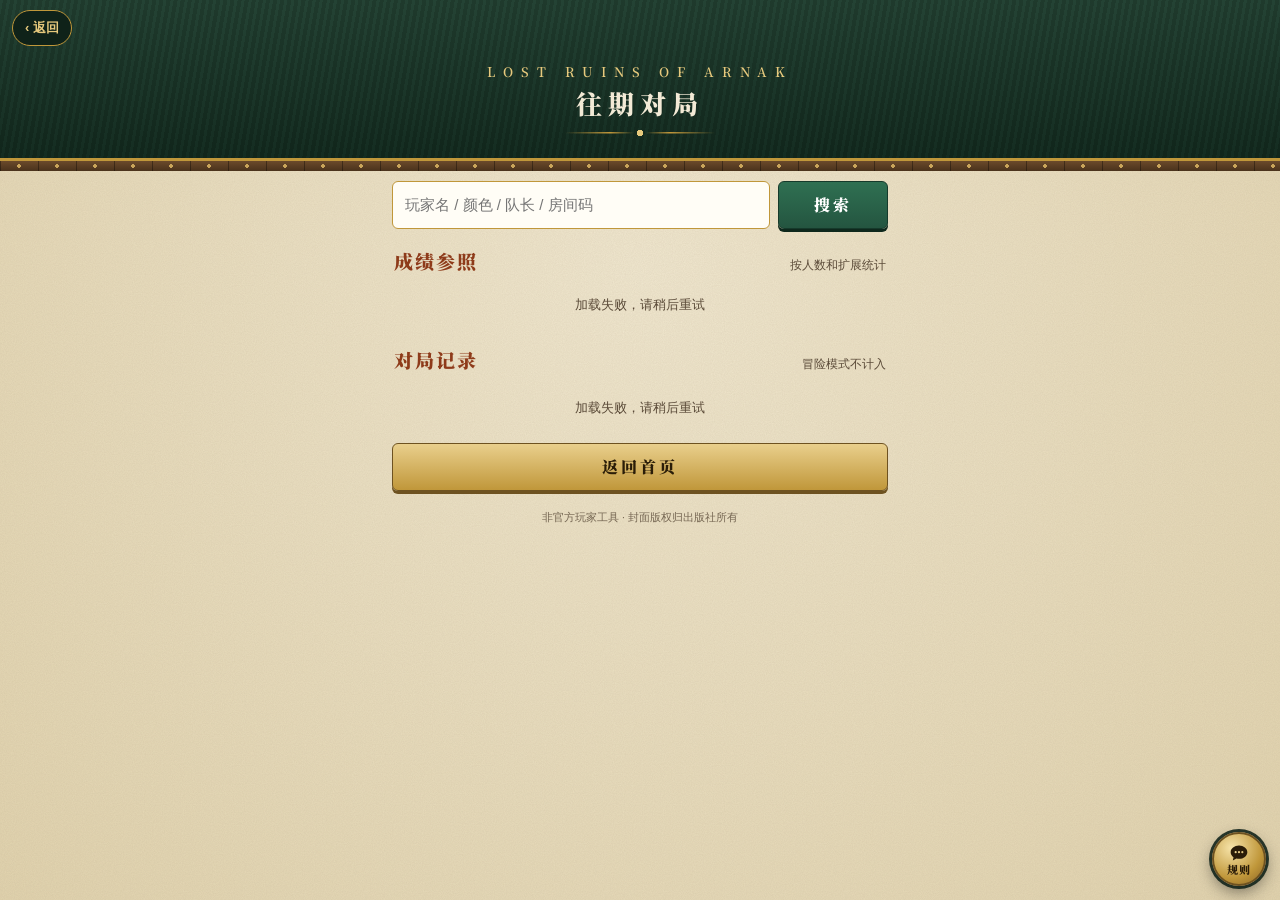
==== commit 5e9577ee: "左上角加返回：首页「‹ 全部游戏」回总入口，房间内「‹ 首页」回本站首页（不清空房间），教程等页面「‹ 返回」 Co-Authored-By: Claude Opus 5.5 <noreply@ant" ====
--- a/public/history.html
+++ b/public/history.html
@@ -13,7 +13,7 @@
 <link rel="stylesheet" href="style.css">
 </head>
 <body>
-<div class="hero"><div class="en">LOST RUINS OF ARNAK</div><h1>往期对局</h1><div class="orn"></div></div><div class="band"></div>
+<div class="hero with-back"><div class="back-row"><a class="back-nav" href="/" data-html2canvas-ignore>‹ 返回</a></div><div class="en">LOST RUINS OF ARNAK</div><h1>往期对局</h1><div class="orn"></div></div><div class="band"></div>
 <div class="wrap">
 <form class="join" id="search"><input id="q" maxlength="12" autocomplete="off" placeholder="玩家名 / 颜色 / 队长 / 房间码"><button class="btn navy">搜索</button></form>
 <h2 class="h">成绩参照<small>按人数和扩展统计</small></h2>
--- a/public/style.css
+++ b/public/style.css
@@ -473,3 +473,11 @@
 .camp-end p{margin-top:4px;font-size:12.5px;color:var(--ink2)}
 input.plot{flex:1;min-width:0;height:44px;border-radius:6px;border:1.5px solid var(--brass);background:#fffdf6;padding:0 12px;font:500 16px var(--sans);outline:none}
 .note a{color:var(--navy2);font-weight:600}
+
+/* Back navigation */
+.back-nav{display:inline-flex;align-items:center;justify-content:center;min-height:36px;padding:0 12px;border:1px solid var(--brass);border-radius:18px;background:var(--steel);color:var(--brass2);font:600 13px var(--sans);text-decoration:none;white-space:nowrap}
+.back-row{text-align:left}
+.hero.with-back{position:relative;padding-top:calc(env(safe-area-inset-top) + 62px)}
+.hero .back-row,.hero-art .back-row{position:absolute;z-index:2;top:calc(env(safe-area-inset-top) + 10px);left:calc(env(safe-area-inset-left) + 12px)}
+.bar{flex-wrap:wrap;padding-left:calc(env(safe-area-inset-left) + 12px)}
+.bar .back-row{flex-basis:100%}
